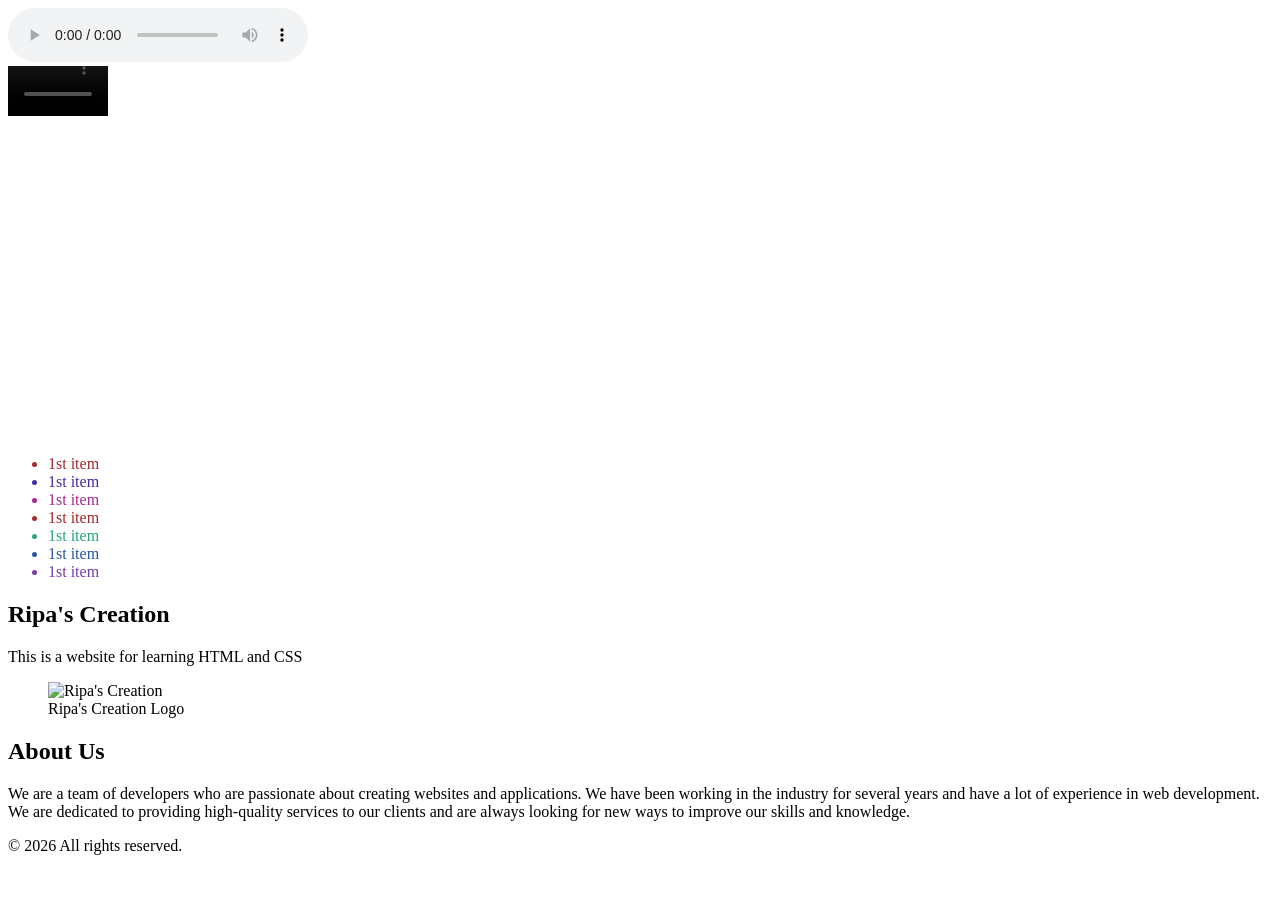
==== html 5/index.html @ 79abdd01 "next commit" ====
<!DOCTYPE html>
<html lang="en">
<head>
    <meta charset="UTF-8">
    <meta name="viewport" content="width=device-width, initial-scale=1.0">
    <title>Ripa's Creation</title>
    <link rel="shortcut icon" href="dev.png"  type="img/x-icon"> 
    <link rel="stylesheet" href="style.css">
    
    
</head>
<body>
    <audio controls src="sound.mp3"></audio><br>
    <video controls width="100" src="vedio.mp4"> </video><br>
    <iframe width="560" height="315" src="https://www.youtube.com/embed/z58Sh8IndkY?si=B59tr8Pf-jZJagca" title="YouTube video player" frameborder="0" allow="accelerometer; autoplay; clipboard-write; encrypted-media; gyroscope; picture-in-picture; web-share" referrerpolicy="strict-origin-when-cross-origin" allowfullscreen></iframe><br>
   

    <header>
        <nav>
            <ul>
                <li style="color: brown;"> 1st item</li>
                <li style="color: rgb(73, 42, 165);"> 1st item</li>
                <li style="color: rgb(165, 42, 142);"> 1st item</li>
                <li style="color: brown;"> 1st item</li>
                <li style="color: rgb(42, 165, 116);"> 1st item</li>
                <li style="color: rgb(42, 85, 165);"> 1st item</li>
                <li style="color: rgba(106, 42, 165, 0.919);"> 1st item</li>
            </ul>
        </nav>
    </header>   

    <main>
        <article>
            <header>
                <h1>Ripa's Creation</h1>
                <p> This is a website for learning HTML and CSS </p>
            </header>
        <figure>
            <img src="dev.png" alt="Ripa's Creation" width="200">
            <figcaption> Ripa's Creation Logo </figcaption>
            
        </figure>
        </article>
        <section>
            <h2>About Us</h2>
            <p> We are a team of developers who are passionate about creating 
                websites and applications. We have been working in the industry 
                for several years and have a lot of experience in web development. 
                We are dedicated to providing high-quality services to our clients 
                and are always looking for new ways to improve our skills and knowledge. 
            </p>
        
    </main>
    <footer> &copy; 2026 All rights reserved. </footer>
</body>
</html>
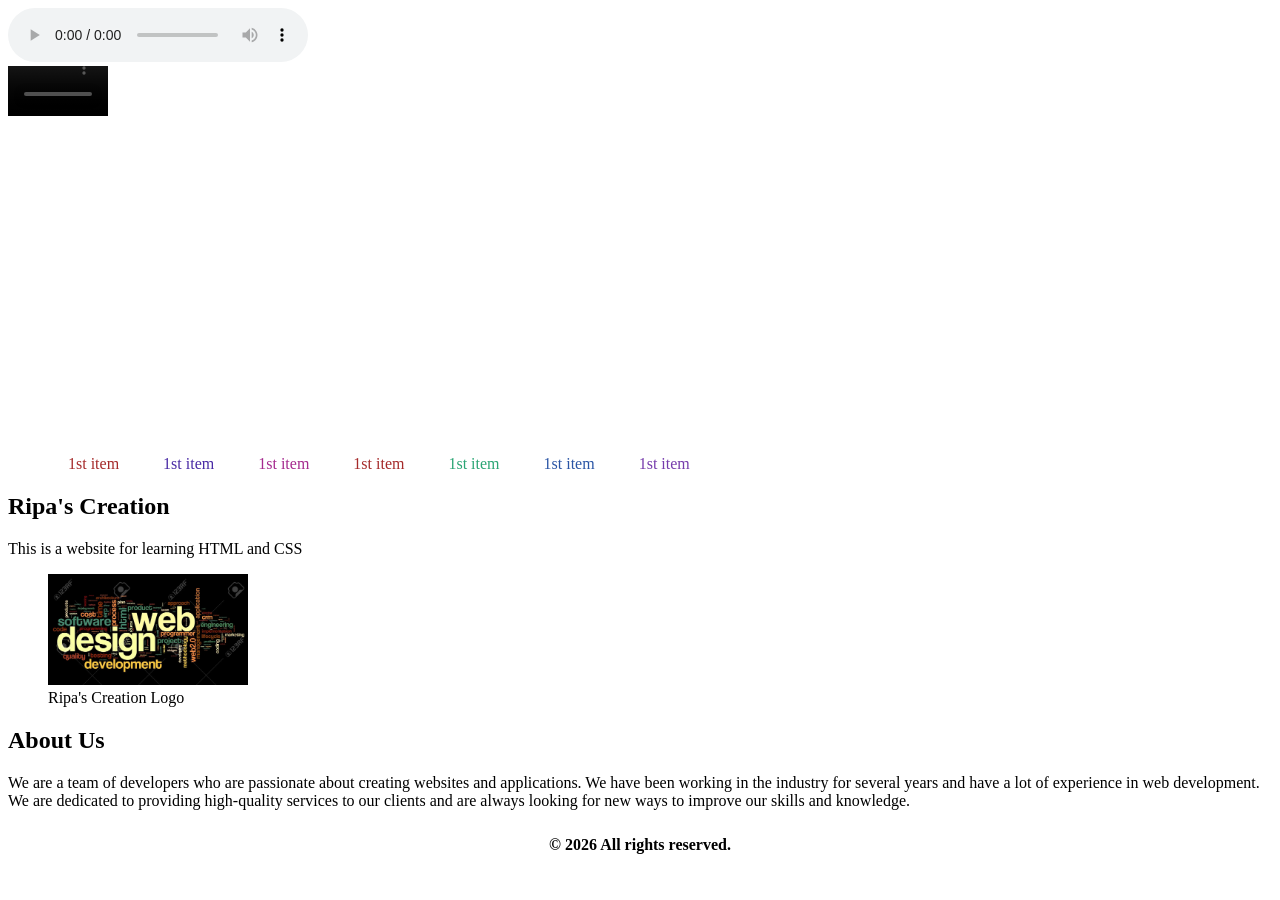
==== commit 0f763ec7: "next commit" ====
--- a/html 5/index.html
+++ b/html 5/index.html
@@ -4,8 +4,8 @@
     <meta charset="UTF-8">
     <meta name="viewport" content="width=device-width, initial-scale=1.0">
     <title>Ripa's Creation</title>
-    <link rel="shortcut icon" href="dev.png"  type="img/x-icon"> 
-    <link rel="stylesheet" href="style.css">
+    <link rel="shortcut icon" href="../image/ripa.jpg"  type="img/x-icon"> 
+    <link rel="stylesheet" href="../css/style.css">
     
     
 </head>
@@ -36,7 +36,7 @@
                 <p> This is a website for learning HTML and CSS </p>
             </header>
         <figure>
-            <img src="dev.png" alt="Ripa's Creation" width="200">
+            <img src="../image/dev.png" alt="Ripa's Creation" width="200">
             <figcaption> Ripa's Creation Logo </figcaption>
             
         </figure>
--- a/css/style.css
+++ b/css/style.css
@@ -0,0 +1,15 @@
+nav li {
+    list-style-type: none;
+    display: inline ;
+    margin: 10px;
+    padding: 10px;
+    
+}
+nav li:hover {
+    background-color: aquamarine;
+}
+footer{
+    text-align: center;
+    padding: 10px;
+    font-weight: bold;
+}
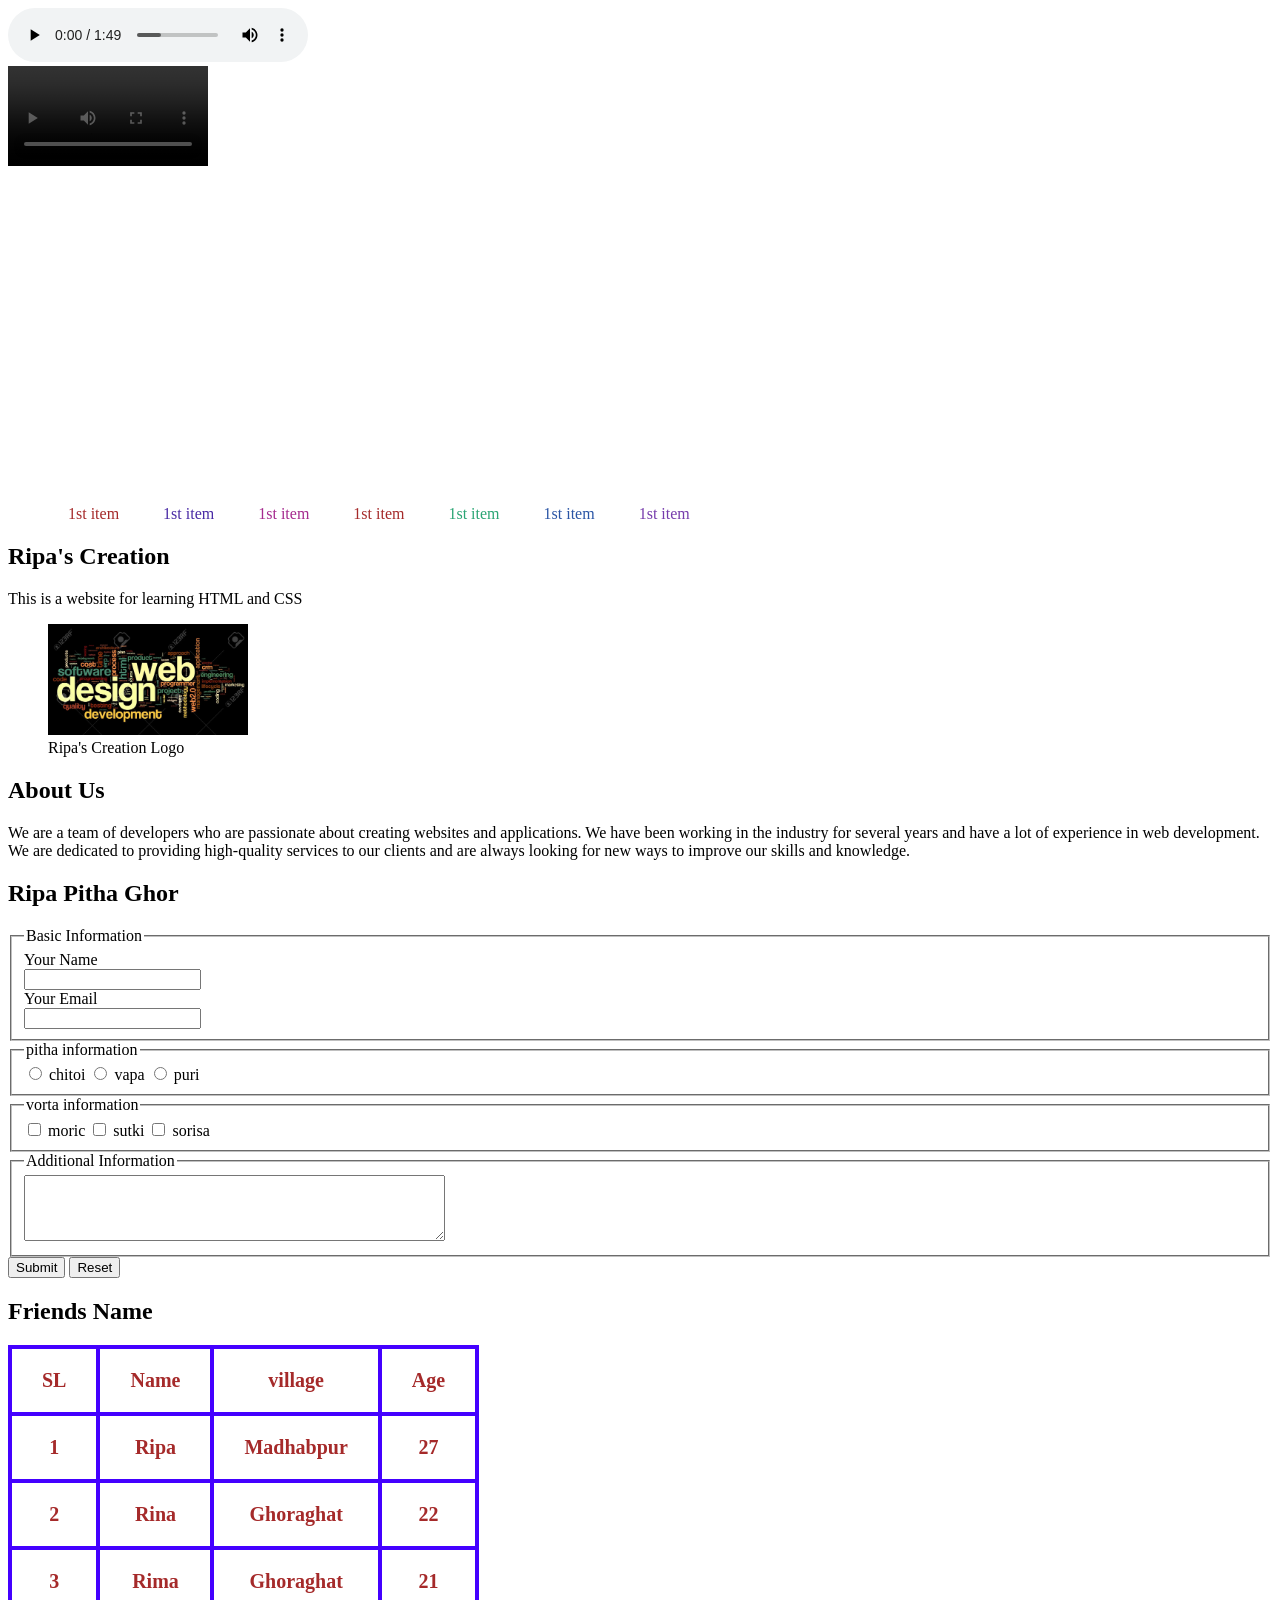
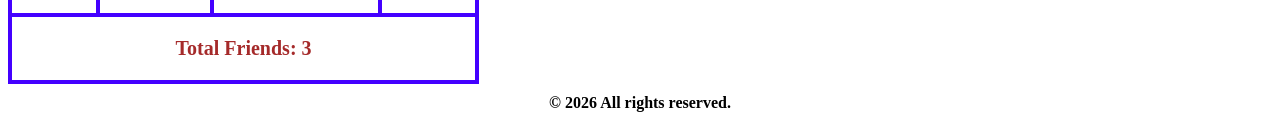
==== commit fcc495db: "next commit" ====
--- a/html 5/index.html
+++ b/html 5/index.html
@@ -7,11 +7,27 @@
     <link rel="shortcut icon" href="../image/ripa.jpg"  type="img/x-icon"> 
     <link rel="stylesheet" href="../css/style.css">
     
-    
+    <style>
+       form .basic-info label{
+        display: block;
+
+       }
+
+       table, th, td{
+        border: 4px solid black;
+        border-color: rgb(68, 0, 255);
+        border-collapse: collapse;
+        padding: 20px 30px;
+        text-align: center;
+        font-size: 20px;
+        font-weight: bold;
+        color: rgb(165, 42, 42);
+       }
+    </style>
 </head>
 <body>
-    <audio controls src="sound.mp3"></audio><br>
-    <video controls width="100" src="vedio.mp4"> </video><br>
+    <audio controls src="../sound/sound.mp3"></audio><br>
+    <video controls width="200" src="..//vedio/vedio.mp4"> </video><br>
     <iframe width="560" height="315" src="https://www.youtube.com/embed/z58Sh8IndkY?si=B59tr8Pf-jZJagca" title="YouTube video player" frameborder="0" allow="accelerometer; autoplay; clipboard-write; encrypted-media; gyroscope; picture-in-picture; web-share" referrerpolicy="strict-origin-when-cross-origin" allowfullscreen></iframe><br>
    
 
@@ -43,6 +59,7 @@
         </article>
         <section>
             <h2>About Us</h2>
+        </section>
             <p> We are a team of developers who are passionate about creating 
                 websites and applications. We have been working in the industry 
                 for several years and have a lot of experience in web development. 
@@ -50,7 +67,98 @@
                 and are always looking for new ways to improve our skills and knowledge. 
             </p>
         
+    
+
+    <section> <h2> Ripa Pitha Ghor </h2></section>
+    <form>
+        <fieldset class="basic-info">
+            <legend > Basic Information </legend>
+            <label for="name"> Your Name </label>
+            <input type="text" id="name" name="name">
+
+            <label for="email"> Your Email </label>
+            <input type="email" id="email" name="email">
+        </fieldset>
+
+        <fieldset> 
+            <legend> pitha information </legend>
+
+            <input type="radio" id="citoi" name="pitha" >
+            <label for="citoi"> chitoi </label>
+
+            <input type="radio" id="vapa" name="pitha" >
+            <label for="vapa"> vapa </label>
+            
+            <input type="radio" id="puri" name="pitha" >
+            <label for="puri"> puri </label>
+        </fieldset>
+
+        <fieldset> 
+            <legend> vorta information </legend>
+
+            <input type="checkbox" id="moric" name="name" >
+            <label for="moric"> moric </label>
+
+            <input type="checkbox" id="sutki" name="name" >
+            <label for="sutki"> sutki </label>
+            
+            <input type="checkbox" id="sorisa" name="name" >
+            <label for="sorisa"> sorisa </label>
+        </fieldset>
+
+        <fieldset>
+            <legend> Additional Information </legend>
+            <textarea id="comments" name="comments" rows="4" cols="50"></textarea>
+        </fieldset>
+
+        <input type="submit" value="Submit">
+        <input type="reset" value="Reset">
+        
+
+    </form>
+
+        <h2>Friends Name</h2>
+        <table>  
+            <thead>
+                <tr>
+                    <th>SL</th>
+                    <th>Name</th>
+                    <th>village</th>
+                    <th>Age</th>
+                </tr>
+            </thead>
+            <tbody>
+                <tr>
+                    <td>1</td>
+                    <td>Ripa</td>
+                    <td>Madhabpur</td>
+                    <td>27</td>
+                </tr>
+
+                <tr>
+                    <td>2</td>
+                    <td>Rina</td>
+                    <td>Ghoraghat</td>
+                    <td>22</td>
+                </tr>
+
+                <tr>
+                    <td>3</td>
+                    <td>Rima</td>
+                    <td>Ghoraghat</td>
+                    <td>21</td>
+                </tr>
+            </tbody>
+            <tfoot>
+                <tr>
+                    <td colspan="4">Total Friends: 3</td>
+                </tr>
+            </tfoot>
+        </table>
+
+
     </main>
+
     <footer> &copy; 2026 All rights reserved. </footer>
 </body>
 </html>
